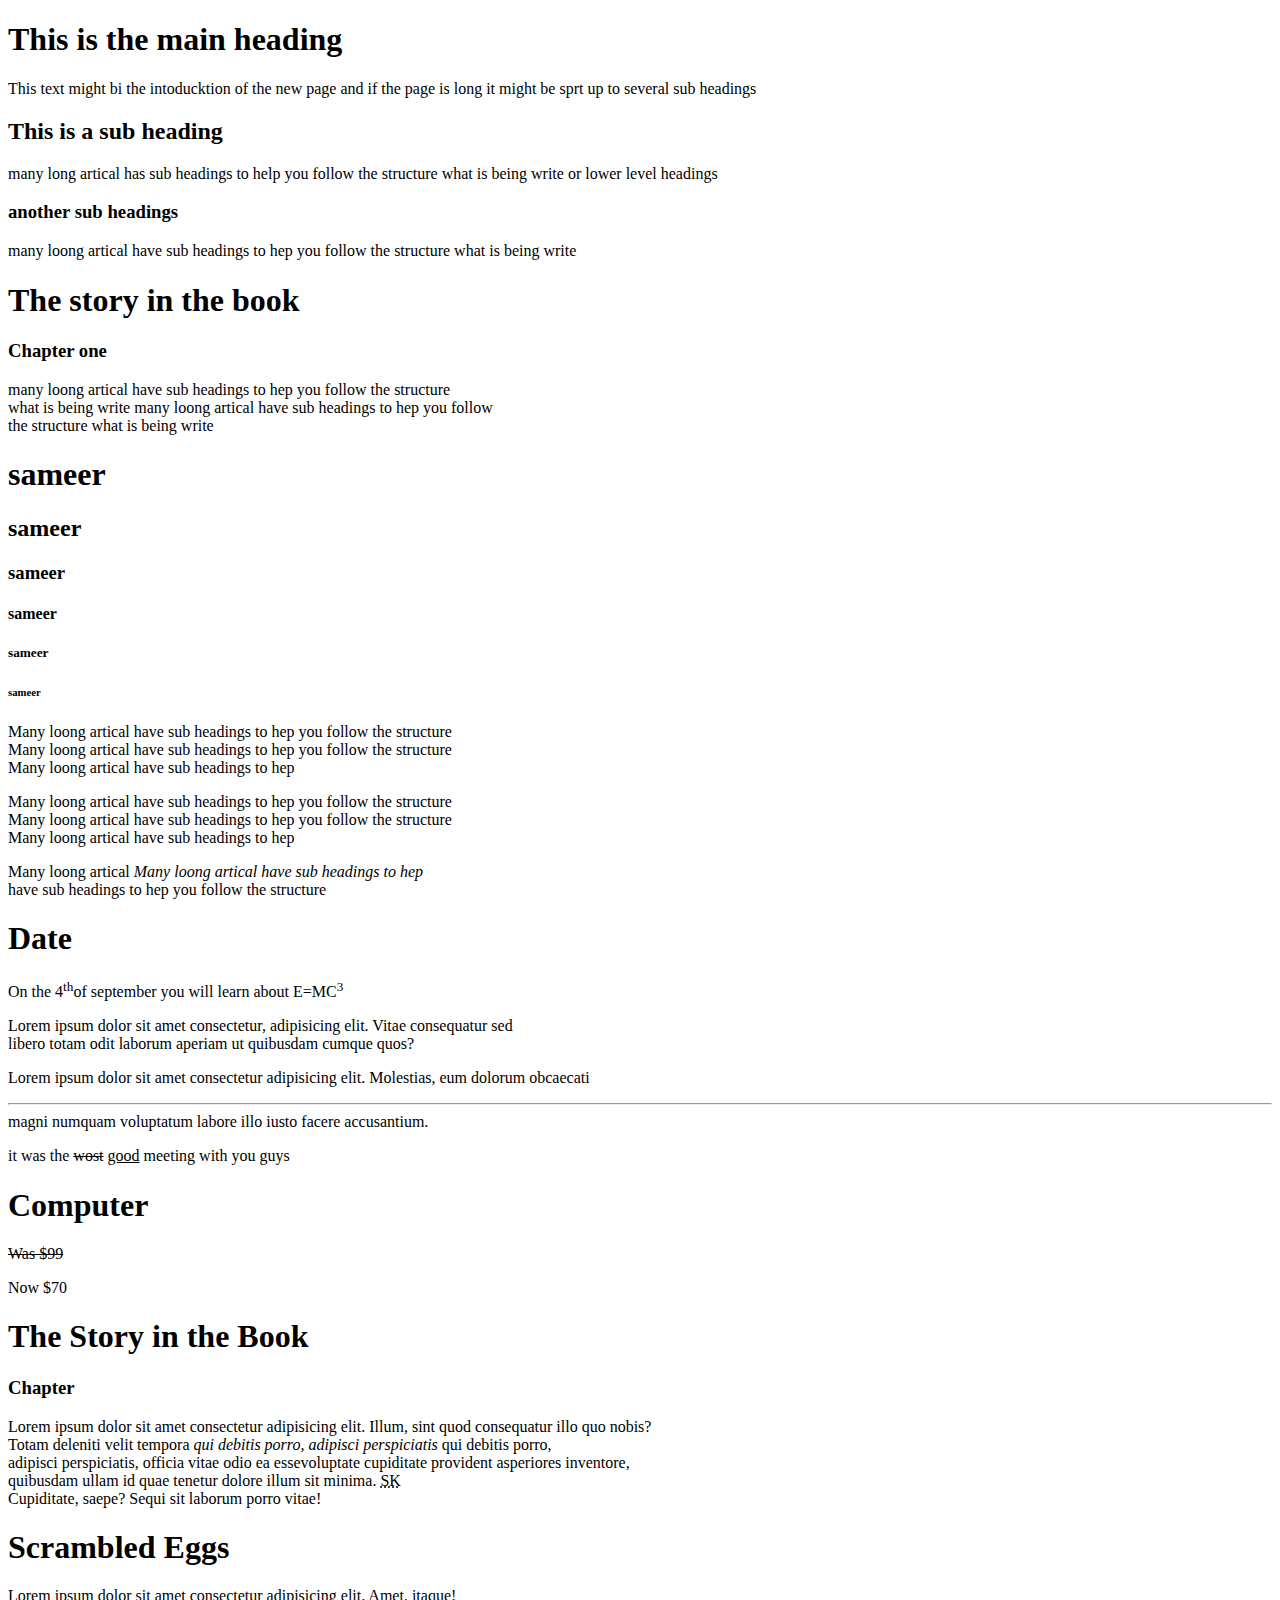
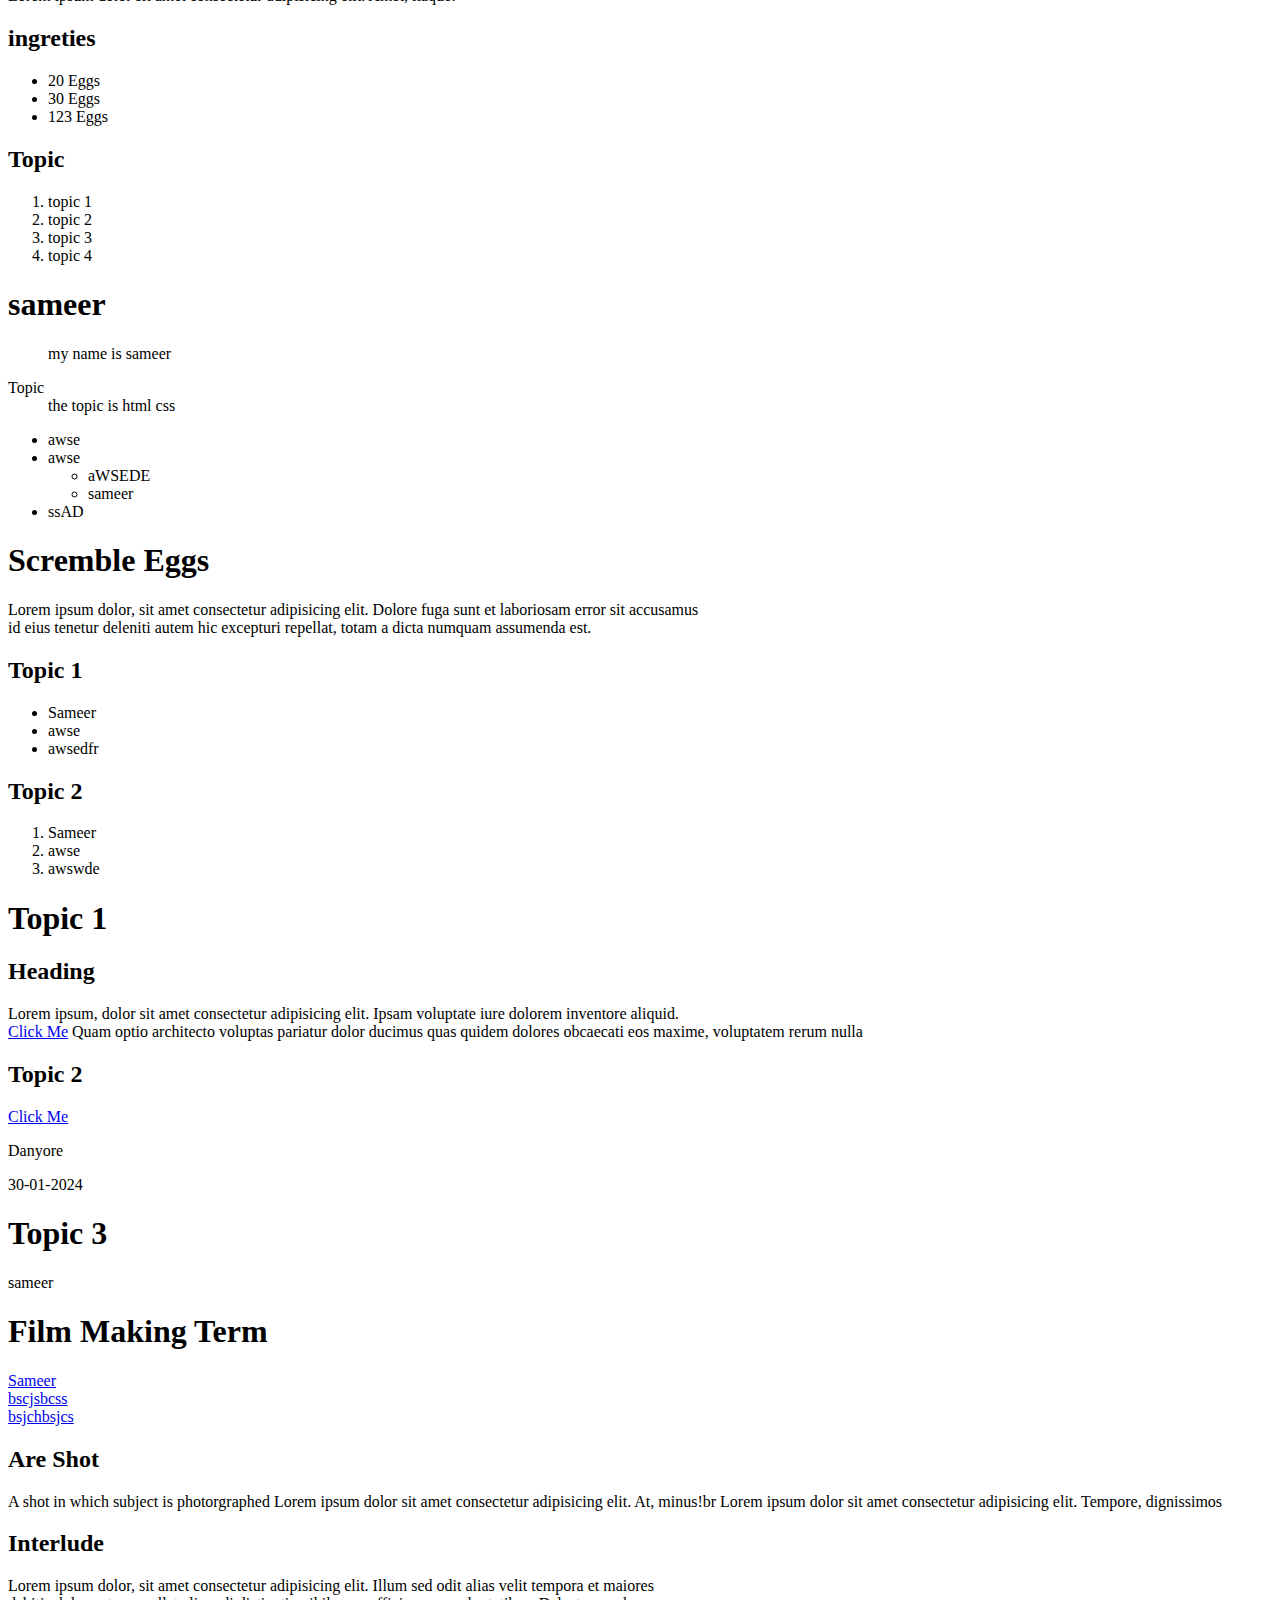
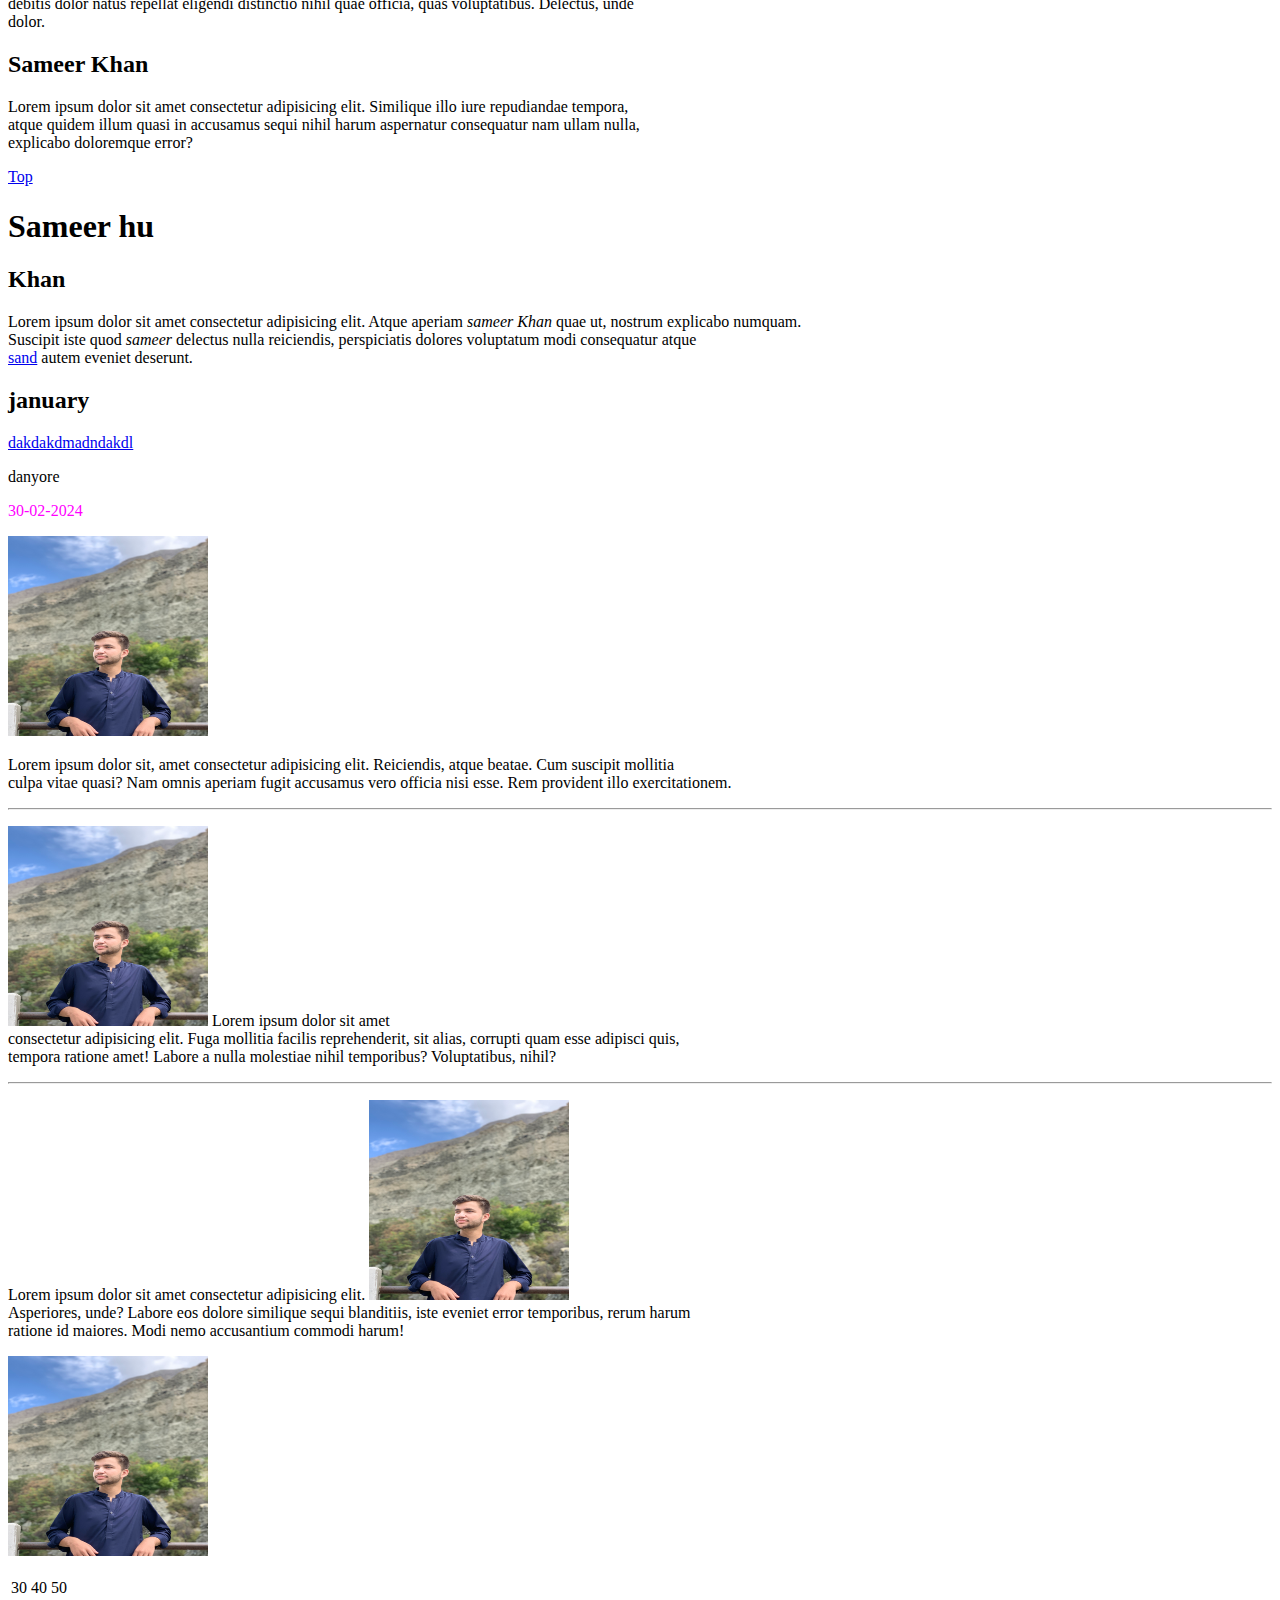
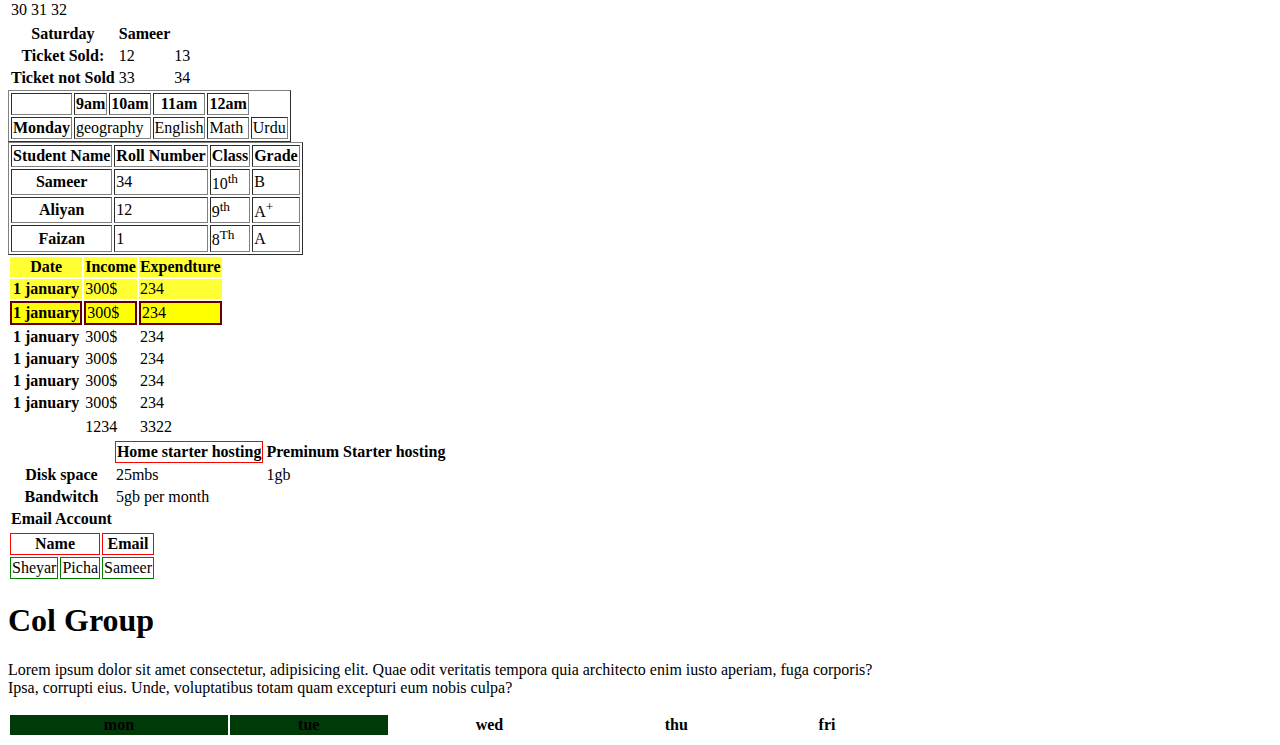
==== index.html @ c7ba926e "main" ====
<!DOCTYPE html>
<html lang="en">
<head>
    <meta charset="UTF-8">
    <meta name="viewport" content="width=device-width, initial-scale=1.0">
    <link rel="stylesheet" href="./style.css">
    <title>index html</title>
</head>
<body>
    <!-- Start -->
<h1>This is the main heading</h1>
<p>This text might bi the intoducktion of the new page and if the page is long it might be sprt up to several sub headings</p>
<h2>This is a sub heading</h2>
<p>many long artical has sub headings to help you follow the structure what is being write or lower level headings</p>
<h3>another sub headings</h3>
<p>many loong artical have sub headings to hep you follow the structure what is being write</p>



<h1>The story in the book</h1>
<h3>Chapter one</h3>
<p>many loong artical have sub headings to hep you follow the structure <br>
 what is being write many loong artical have sub headings to hep you follow <br>
  the structure what is being write</p>
<h1>sameer</h1>
<h2>sameer</h2>
<h3>sameer</h3>
<h4>sameer</h4>
<h5>sameer</h5>
<h6>sameer</h6>
<p>Many loong artical have sub headings to hep you follow the structure <br>
    Many loong artical have sub headings to hep you follow the structure <br>
    Many loong artical have sub headings to hep</p>
    <p>Many loong artical have sub headings to hep you follow the structure <br>
        Many loong artical have sub headings to hep you follow the structure <br>
        Many loong artical have sub headings to hep</p>
<p>Many loong artical <i>Many loong artical have sub headings to hep</i> <br>
     have sub headings to hep you follow the structure</p>    
     <h1>Date</h1>
<p> On the 4<sup>th</sup>of september you will learn about E=MC<sup>3</sup></p>
<p>Lorem ipsum dolor sit amet consectetur, adipisicing elit. Vitae consequatur sed <br>
     libero totam odit laborum aperiam ut quibusdam cumque quos?</p>
<p>Lorem ipsum dolor sit amet consectetur adipisicing elit. Molestias, eum dolorum obcaecati <hr>
     magni numquam voluptatum labore illo iusto facere accusantium.</p>
     <p>it was the <del>wost</del>
    <ins>good</ins>
meeting with you guys</p>
<h1>Computer</h1>
<p><s>Was $99</s></p>
<p>Now $70</p>
<h1>The Story in the Book</h1>
<h3>Chapter</h3>
<p>Lorem ipsum dolor sit amet consectetur adipisicing elit. Illum, sint quod consequatur illo quo nobis?<br>
     Totam deleniti velit tempora <cite>qui debitis porro, adipisci perspiciatis</cite> qui debitis porro, <br>
     adipisci perspiciatis, officia vitae odio ea essevoluptate cupiditate provident asperiores inventore,<br>
      quibusdam ullam id quae tenetur dolore illum   sit minima. <abbr title="Sameer Khan">SK</abbr> <br>
      Cupiditate, saepe? Sequi sit laborum porro vitae!</p>
<h1>Scrambled Eggs</h1>
<p>Lorem ipsum dolor sit amet consectetur adipisicing elit. Amet, itaque!</p>
<h2>ingreties</h2>
<ul>
    <li>20 Eggs</li>
    <li>30 Eggs</li>
    <li>123 Eggs</li>
</ul>
<h2>Topic</h2>
<ol>
    <li>topic 1</li>
    <li>topic 2</li>
    <li>topic 3</li>
    <li>topic 4</li>

</ol>
<h1>sameer</h1>
<dd>my name is sameer</dd>
<dl>
    <dt>Topic</dt>
    <dd>the topic is html css</dd>

</dl>
<ul>
    <li>awse</li>
    <li>awse</li>
    <ul>
        <li>aWSEDE</li>
        <li>sameer</li>
    </ul>
    <li>ssAD</li>
</ul>
<h1>Scremble Eggs</h1>
<p>Lorem ipsum dolor, sit amet consectetur adipisicing elit. Dolore fuga sunt et laboriosam error sit accusamus <br>
     id eius tenetur deleniti autem hic excepturi repellat, totam a dicta numquam assumenda est.</p>
<h2>Topic 1</h2>
<ul>
    <li>Sameer</li>
    <li>awse</li>
    <li>awsedfr</li>
</ul>
<h2>Topic 2</h2>
<ol>
    <li>Sameer</li>
    <li>awse</li>
    <li>awswde</li>

</ol>
<H1>Topic 1</H1>
<h2>Heading</h2>
<p>Lorem ipsum, dolor sit amet consectetur adipisicing elit. Ipsam voluptate iure dolorem inventore aliquid. <br>
    <a href="nsnkqk ">Click Me</a> Quam optio architecto voluptas pariatur dolor ducimus quas quidem dolores obcaecati eos maxime, voluptatem rerum nulla
</p>
<h2>Topic 2</h2>
<a href="naldnal">Click Me</a>
<p>Danyore</p>
<p>30-01-2024</p>
<h1>Topic 3</h1>
<li>sameer</li>
<h1>Film Making Term</h1>
<a href="Sameer Khan">Sameer</a><br>
<a href="akckaca">bscjsbcss</a> <br>
<a href="bcsbkjcbscbk">bsjchbsjcs</a><br>
<h2>Are Shot</h2>
<p>A shot in which subject is photorgraphed Lorem ipsum dolor sit amet consectetur adipisicing elit. At, minus!br
    Lorem ipsum dolor sit amet consectetur adipisicing elit. Tempore, dignissimos</p>
 <h2>Interlude</h2>
<p>Lorem ipsum dolor, sit amet consectetur adipisicing elit. Illum sed odit alias velit tempora et maiores <br>
     debitis dolor natus repellat eligendi distinctio nihil quae officia, quas voluptatibus. Delectus, unde <br>
      dolor.</p>
      <h2>Sameer Khan</h2>
      <P>Lorem ipsum dolor sit amet consectetur adipisicing elit. Similique illo iure repudiandae tempora, <br>
         atque quidem illum quasi in accusamus sequi nihil harum aspernatur consequatur nam ullam nulla, <br>
          explicabo doloremque error?</P>
<a href="sameer">Top</a>
<h1>Sameer hu</h1>
<h2>Khan</h2>
<p>Lorem ipsum dolor sit amet consectetur adipisicing elit. Atque aperiam <cite>sameer Khan</cite> quae ut, nostrum explicabo numquam. <br>
     Suscipit iste quod <i>sameer</i> delectus nulla reiciendis, perspiciatis dolores voluptatum modi consequatur atque <br>
     <a href="awse">sand</a> autem eveniet deserunt.</p>
     <h2>january</h2>
<a href="me">dakdakdmadndakdl</a>
<p>danyore</p>
<p class="wdon">30-02-2024</p>
<img src="images/IMG_1797.jpg" alt="me" style="height:200px ;" width=" 200px "  >
<p>Lorem ipsum dolor sit, amet consectetur adipisicing elit. Reiciendis, atque beatae. Cum suscipit mollitia <br>
 culpa vitae quasi? Nam omnis aperiam fugit accusamus vero officia nisi esse. Rem provident illo exercitationem.</p>
<hr>
<p><img src="images/IMG_1797.jpg" alt="me" style="height: 200px;" width="200px" > Lorem ipsum dolor sit amet <br>
 consectetur adipisicing elit. Fuga mollitia facilis reprehenderit, sit alias, corrupti quam esse adipisci quis, <br>
 tempora ratione amet! Labore a nulla molestiae nihil temporibus? Voluptatibus, nihil? </p>
 <hr>
 <p>Lorem ipsum dolor sit amet consectetur adipisicing elit. <img src="images/IMG_1797.jpg" alt="me" style="height:200px ; width: 200px;" > <br>
Asperiores, unde? Labore eos dolore similique sequi blanditiis, iste eveniet error temporibus, rerum harum <br>
ratione id maiores. Modi nemo accusantium commodi harum!</p>
<p><img src="images/IMG_1797.jpg" alt="Me" style="height: 200px;width: 200px;"  ></p>
<table>
    <tr>
        <td>30</td>
        <td>40</td>
        <td>50</td>
    </tr>
    <tr>
        <td>30</td>
        <td>31</td>
        <td>32</td>
    </tr>

</table>
<table>
    <tr>
     <th scope="col">Saturday</th>
     <th scope="col">Sameer</th>
    </tr>
    <tr>
        <th scope="row">Ticket Sold:</th>
        <td>12</td>
        <td>13</td>

    </tr>
    <tr>
        <th scope="row">Ticket not Sold</th>
        <td>33</td>
        <td>34</td>
    </tr>
</table>
<table border="1px">
    <tr>
        <th></th>
        <th scope="col">9am</th>
        <th scope="col">10am</th>
        <th scope="col">11am</th>
        <th scope="col">12am</th>

    </tr>
    <tr>
        <th scope="row">Monday</th>
        <td colspan="2">geography</td>
        <td>English</td>
        <td>Math</td>
        <td>Urdu</td>



    </tr>
</table>

<table border="1px">
<tr>
    <th>Student Name</th>
    <th>Roll Number</th>
    <th>Class</th>
    <th>Grade</th>
</tr>
<tr>
    <th>Sameer</th>
    <td>34</td>
    <td>10<sup>th</sup></td>
    <td>B</td>
</tr>
<tr>
    <th>Aliyan</th>
    <td>12</td>
<td>9<sup>th</sup></td>
<td>A<sup>+</sup></td>
</tr>
<tr>
    <th>Faizan</th>
    <td>1</td>
    <td>8<sup>Th</sup></td>
    <td>A</td>
</tr>    
</table>
<table  >
    <thead>
        <tr style="border:solid 2px black; background-color: #ff3;">
            <th>Date</th>
            <th>Income</th>
            <th>Expendture</th>
        </tr>
    </thead>
    <tbody>
       <tr style="border:solid 2px rgb(255, 255, 255); background-color: #ff3;">
         <th>1 january</th>
        <td>300$</td>
        <td>234</td>
    </tr>
        <tr >
            <th style="border: solid 2px  rgb(102, 0, 0); background-color:  rgb(255, 255, 0);">1 january</th>
            <td style="border: solid 2px  rgb(102, 0, 0); background-color:  rgb(255, 255, 0);">300$</td>
            <td style="border: solid 2px  rgb(102, 0, 0); background-color:  rgb(255, 255, 0);">234</td>
        </tr>
        <tr>
            <th>1 january</th>
            <td>300$</td>
            <td>234</td>
        </tr>
        <tr>
            <th>1 january</th>
        <td>300$</td>
        <td>234</td>
        </tr>
        <tr>
        <th>1 january</th>
        <td>300$</td>
        <td>234</td>
        </tr>
        <tr>
        <th>1 january</th>
       <td>300$</td>
      <td>234</td>
         </tr>
        <tr>          
        <tfoot>
            <tr>
                <td></td>
                <td>1234</td>
                <td>3322</td>
            </tr>
        </tfoot>    
    </tbody>
</table>
<table>
    <thead>
        <tr>
            <th></th>
            <th style="border: 1px solid red;" scope="col">Home starter hosting</th>
            <th scope="col">Preminum Starter hosting</th>
        </tr>
    </thead>
    <tbody>
        <tr>
            <th scope="row">Disk space</th>
            <td>25mbs</td>
            <td>1gb</td>
        </tr>
        <tr>
            <th scope="row">Bandwitch</th>
            <td>5gb per month</td>
        </tr>
        <tr>
            <th>Email Account </th>
        </tr>
    </tbody>
</table>
<table>
    <thead>
        <tr>
            <th style="border: 1px solid red;" colspan="2">Name</th>
            <th style="border: 1px solid red;">Email</th>
        </tr>
    </thead>
    <tbody>
        <tr>
            <td style="border: 1px solid green;">Sheyar</td>
            <td style="border: 1px solid green;">Picha</td>
            <td style="border: 1px solid green;"    >Sameer</td>
        </tr>
    </tbody>
</table>
<h1>Col Group</h1>
<p>Lorem ipsum dolor sit amet consectetur, adipisicing elit. Quae odit veritatis tempora quia architecto enim iusto aperiam, fuga corporis? <br>
     Ipsa, corrupti eius. Unde, voluptatibus totam quam excepturi eum nobis culpa?</p>
     <table style="width: 70%;  "  >
        <colgroup>
        <col span="2" style="background-color: rgb(0, 58, 8);" >  
     </colgroup>
     <tr>
        <th>mon</th>
        <th>tue</th>
        <th>wed</th>
        <th>thu</th>
        <th>fri</th>






     </tr>


     </table>













    <!-- Ending -->
     <style>
        .wdon{
           color: magenta;
        }
     </style>
</body>
</html>
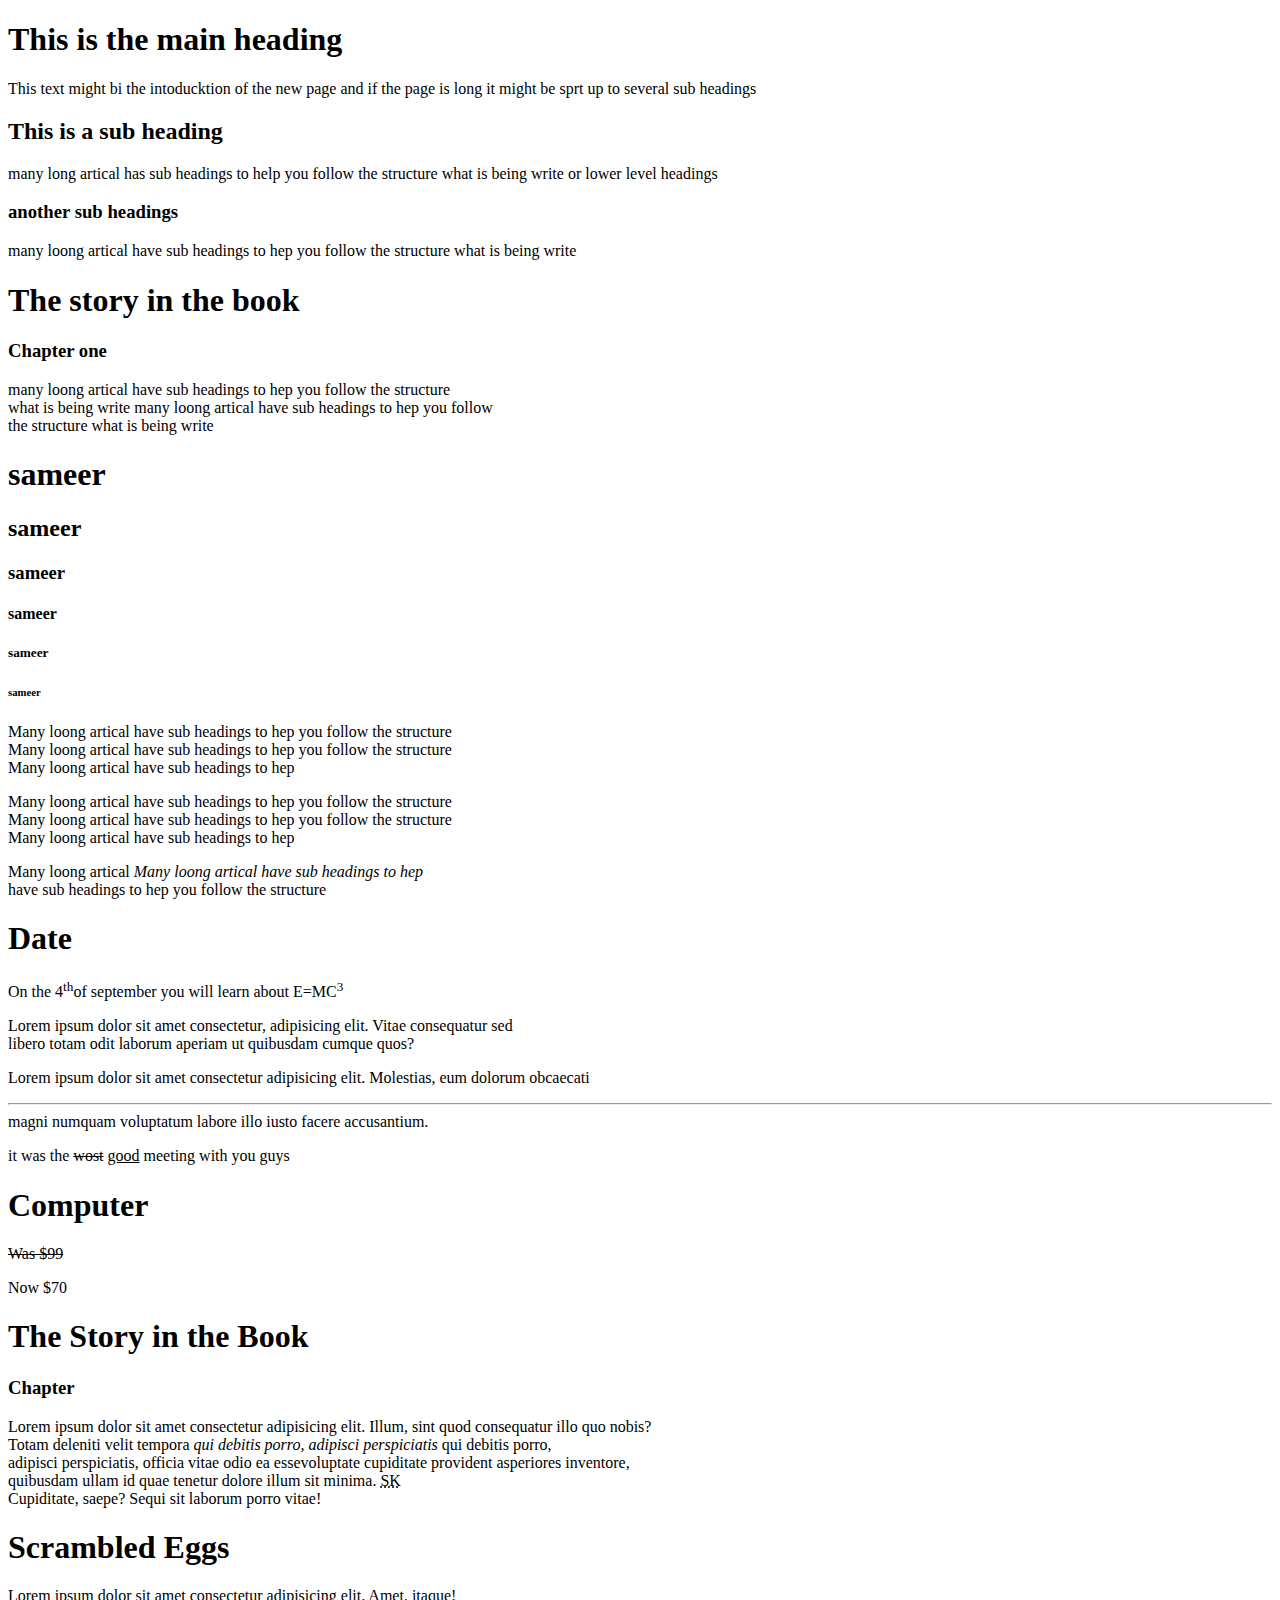
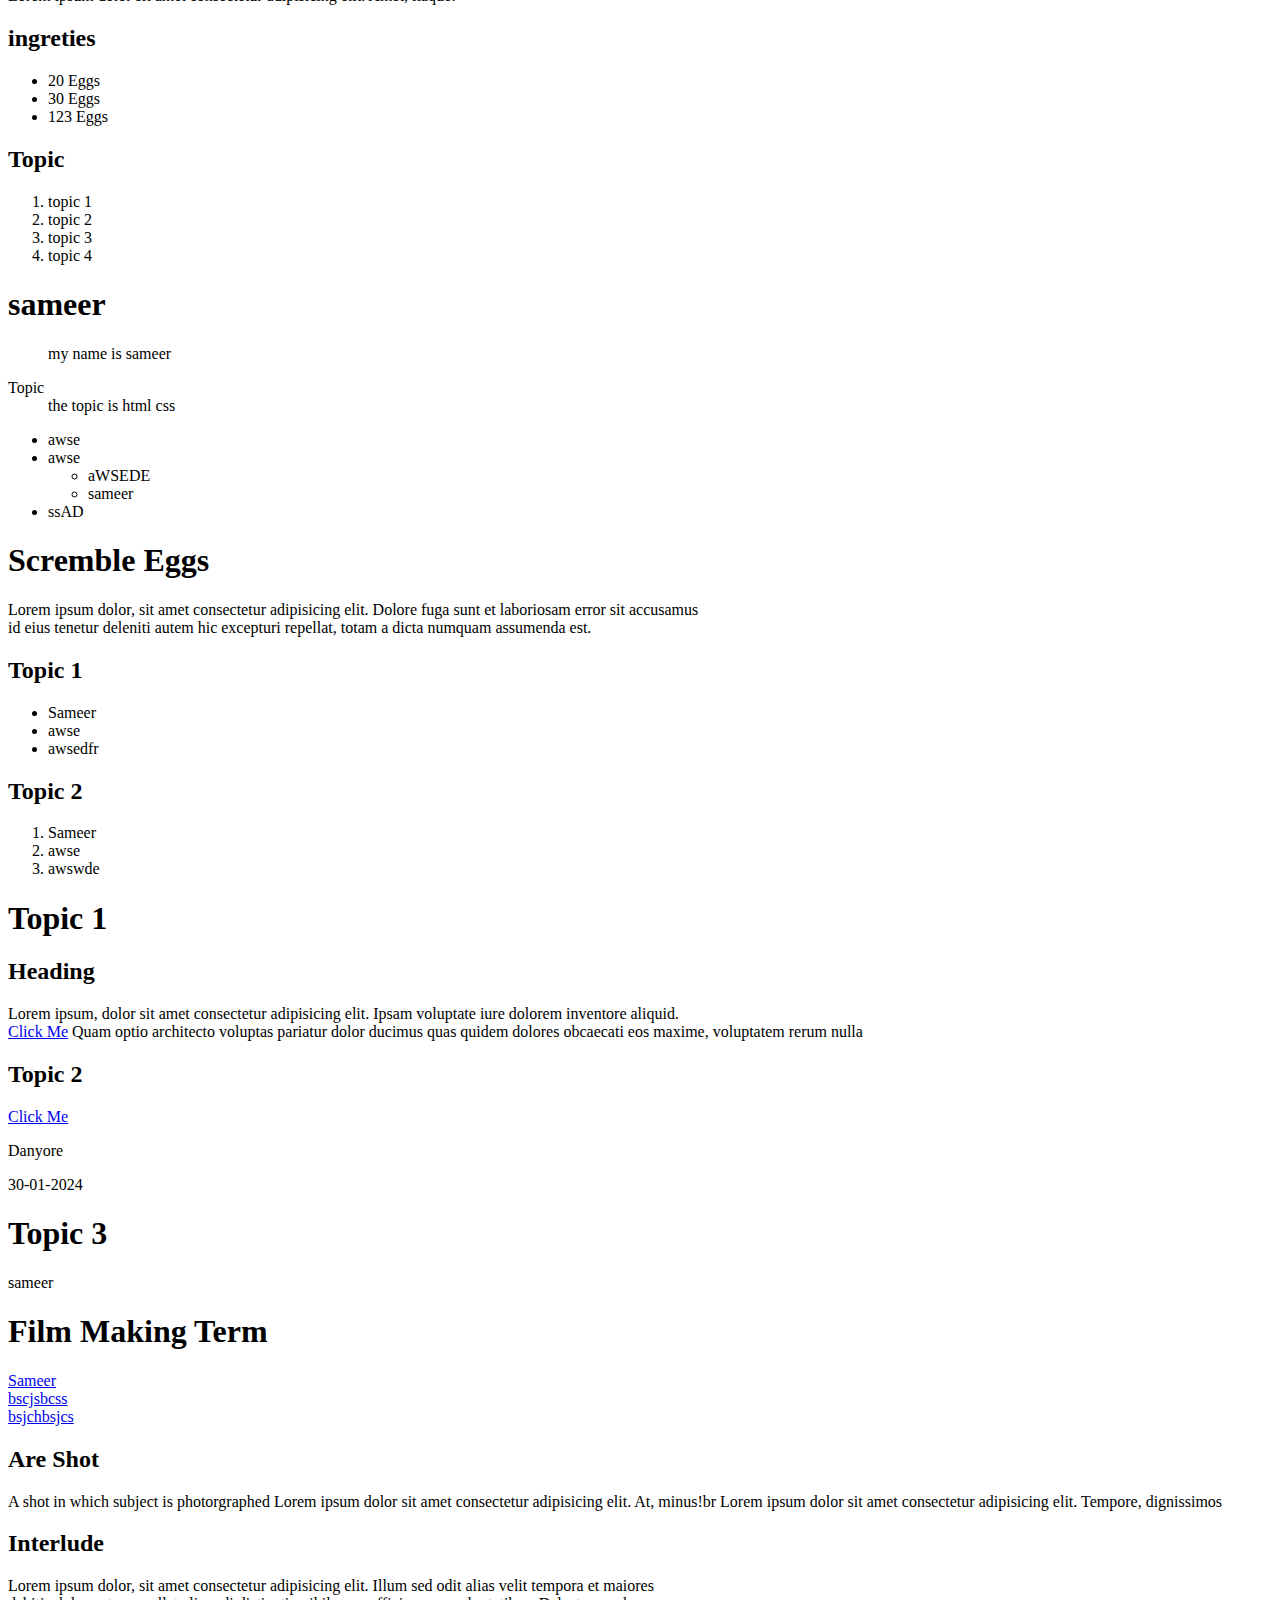
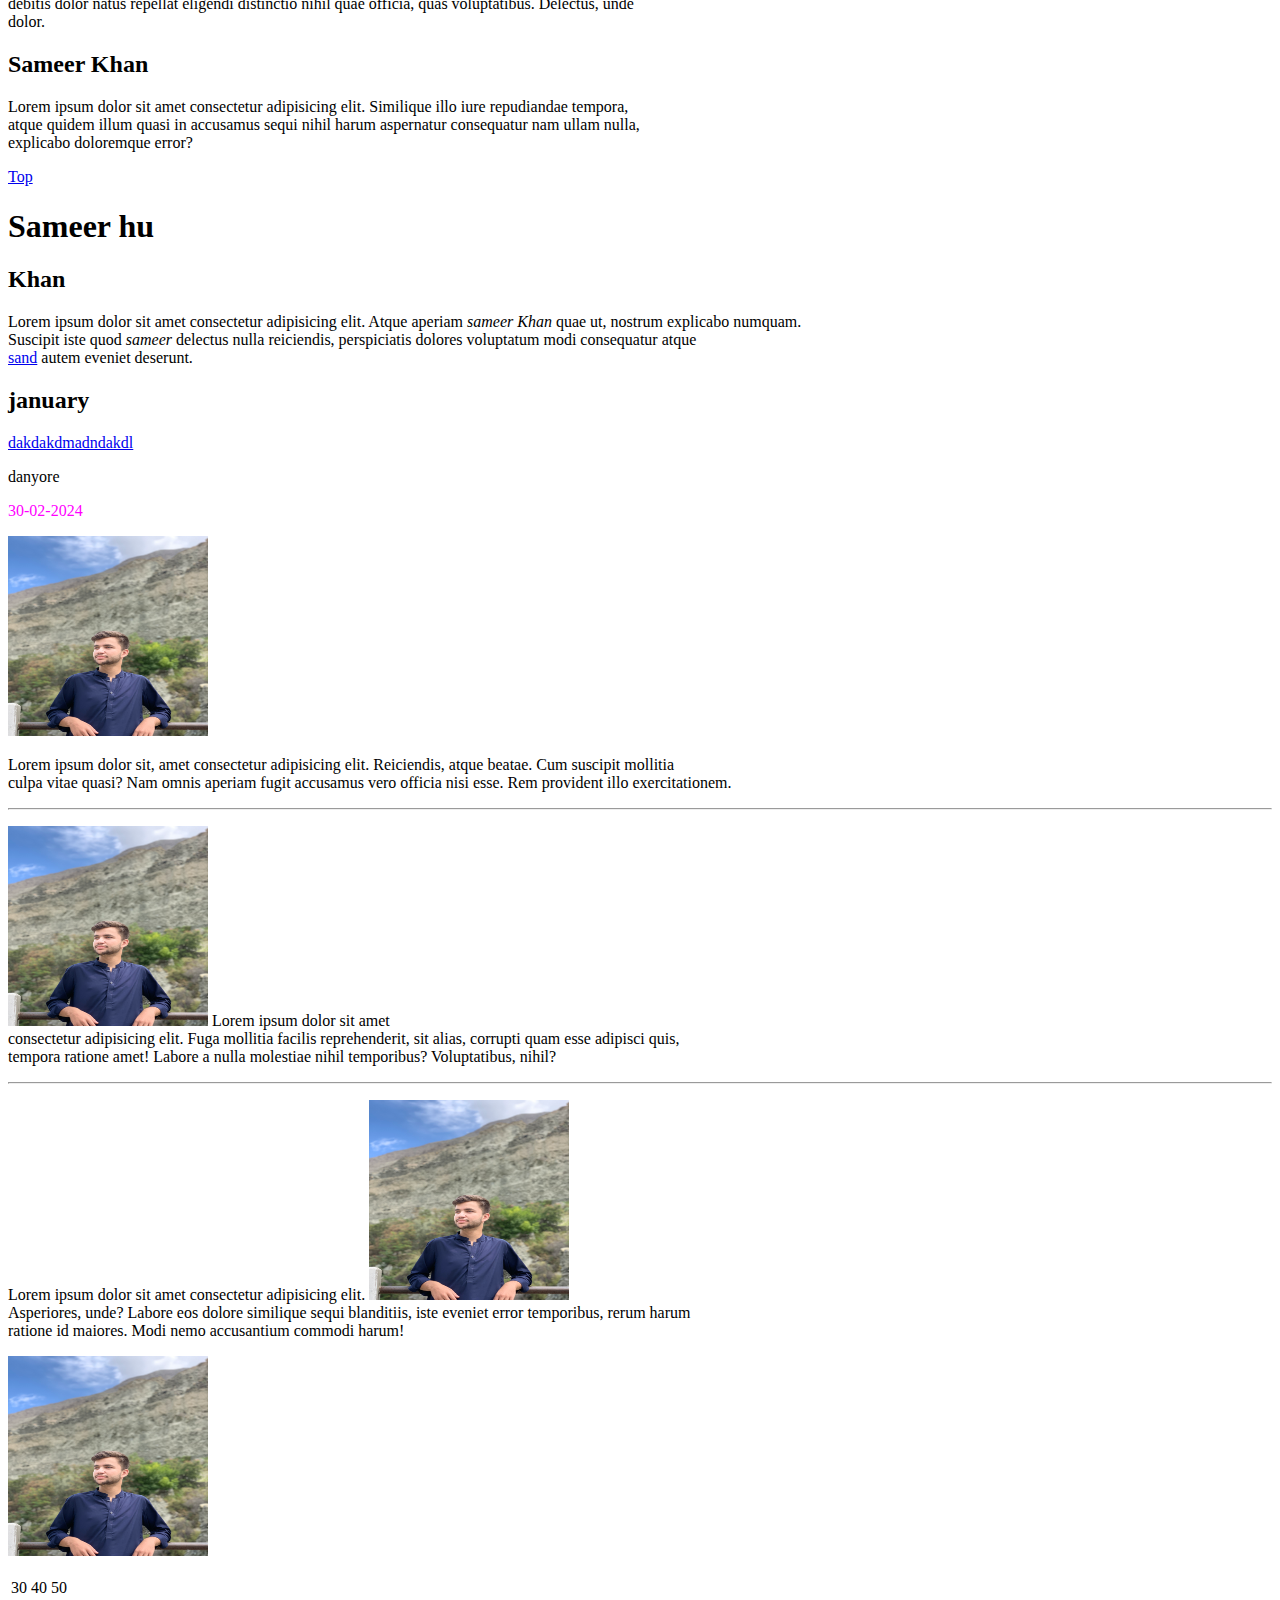
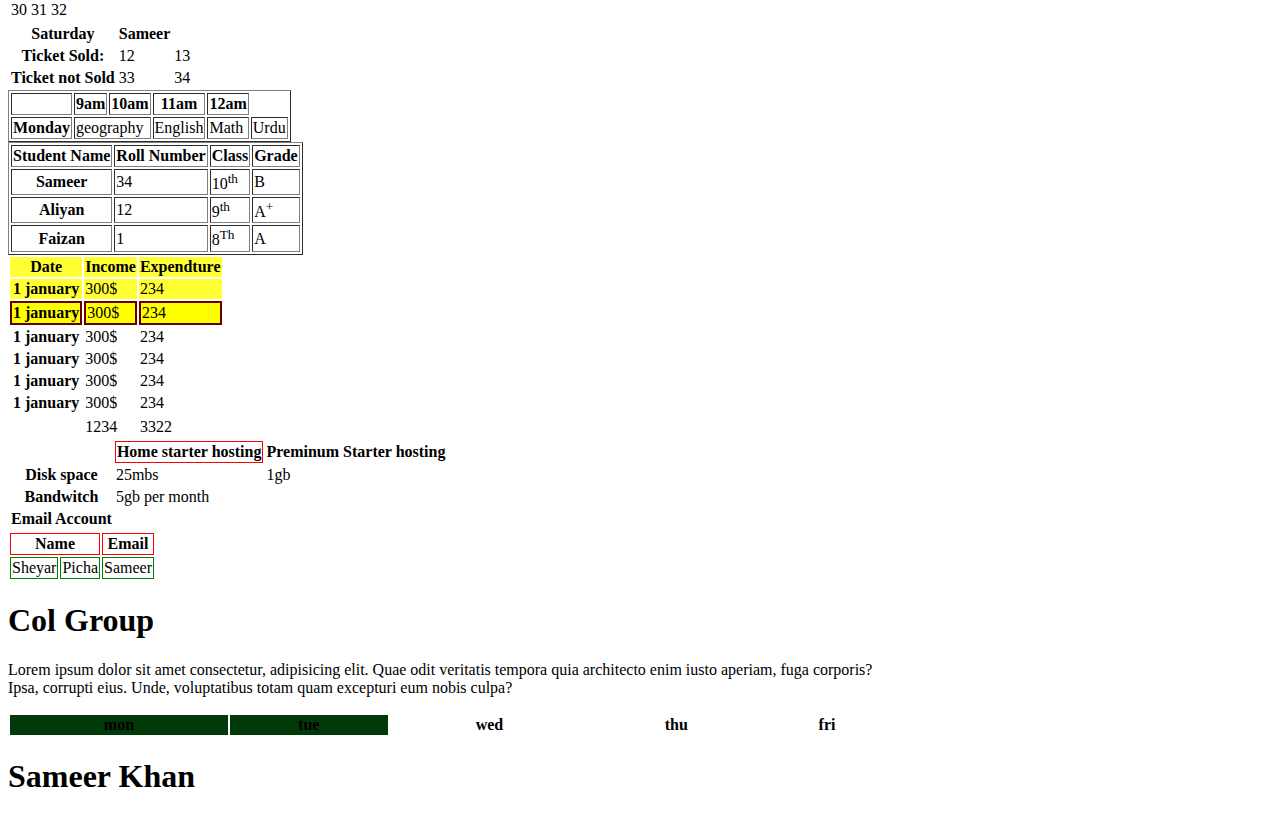
==== commit 04a18685: "main" ====
--- a/index.html
+++ b/index.html
@@ -338,7 +338,11 @@
 
 
      </table>
-
+<div class="link">
+    <h1>Sameer Khan</h1>
+
+
+</div>
 
 
 
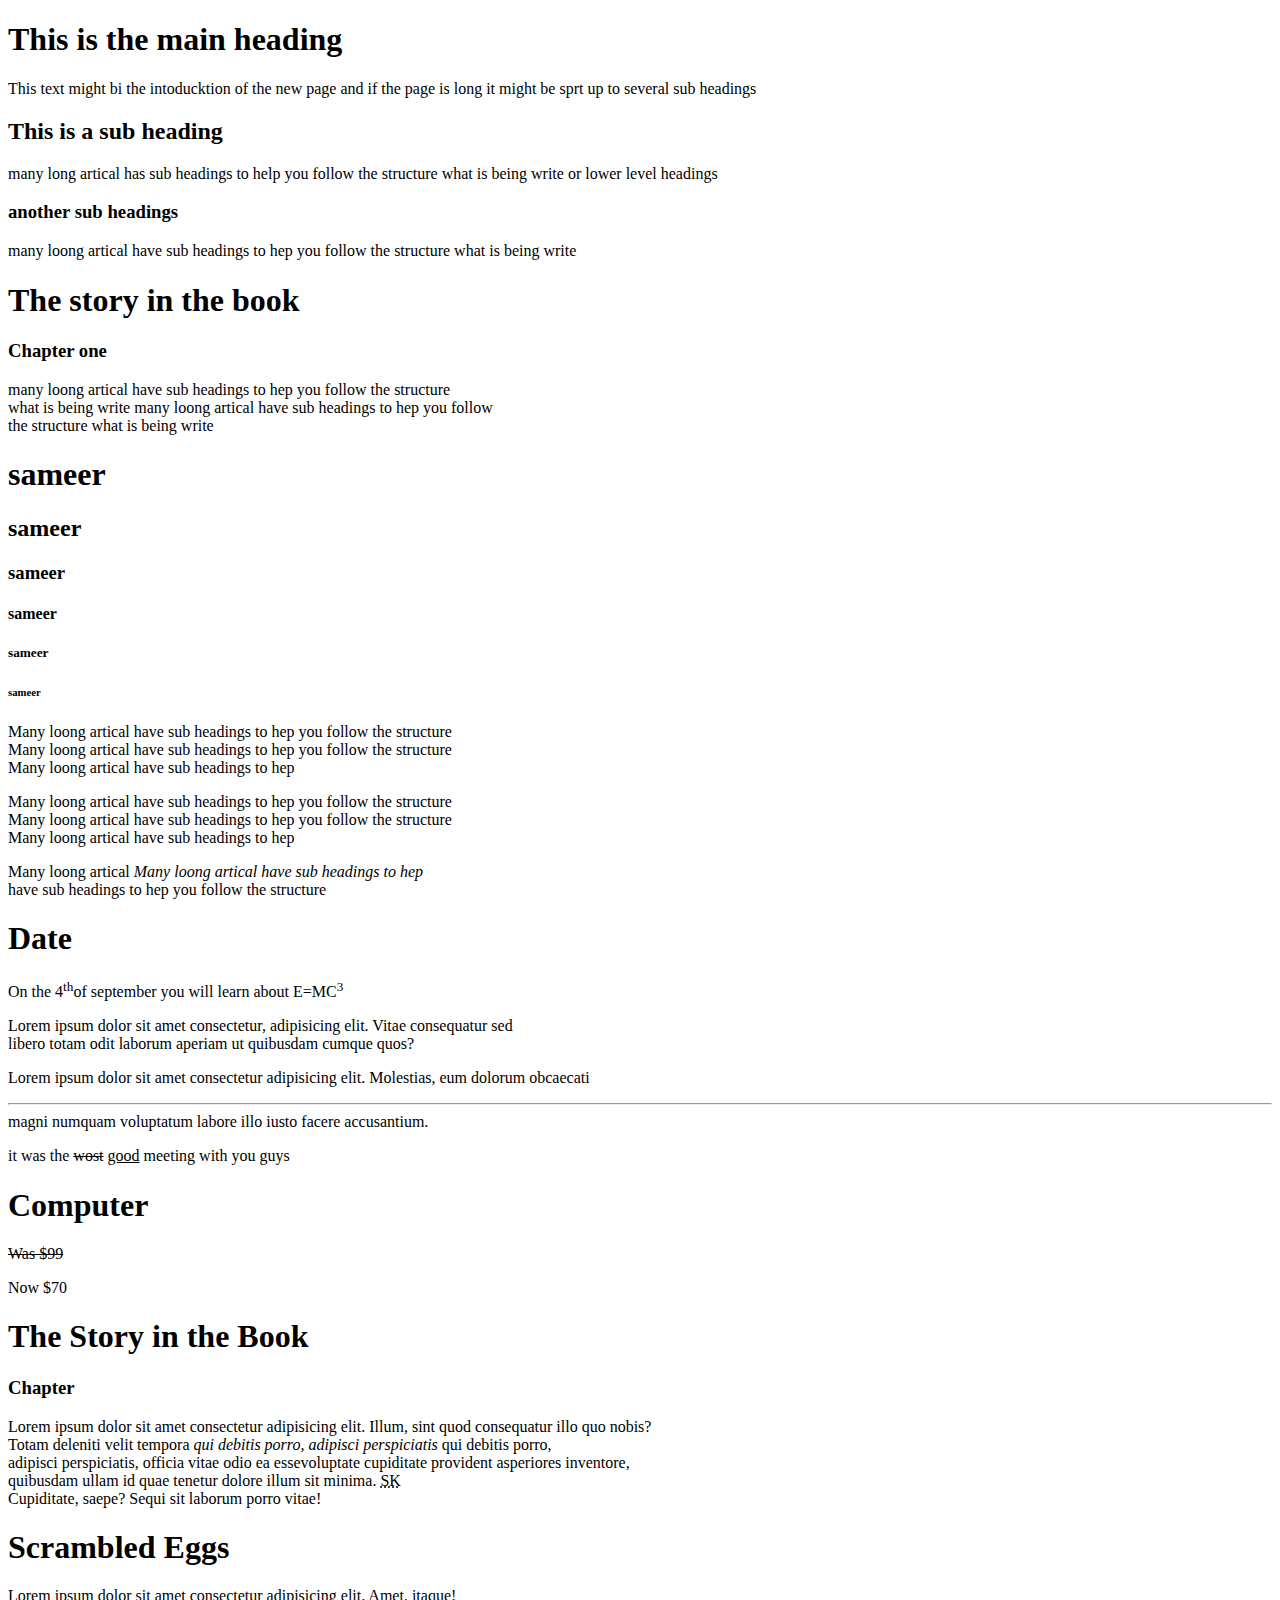
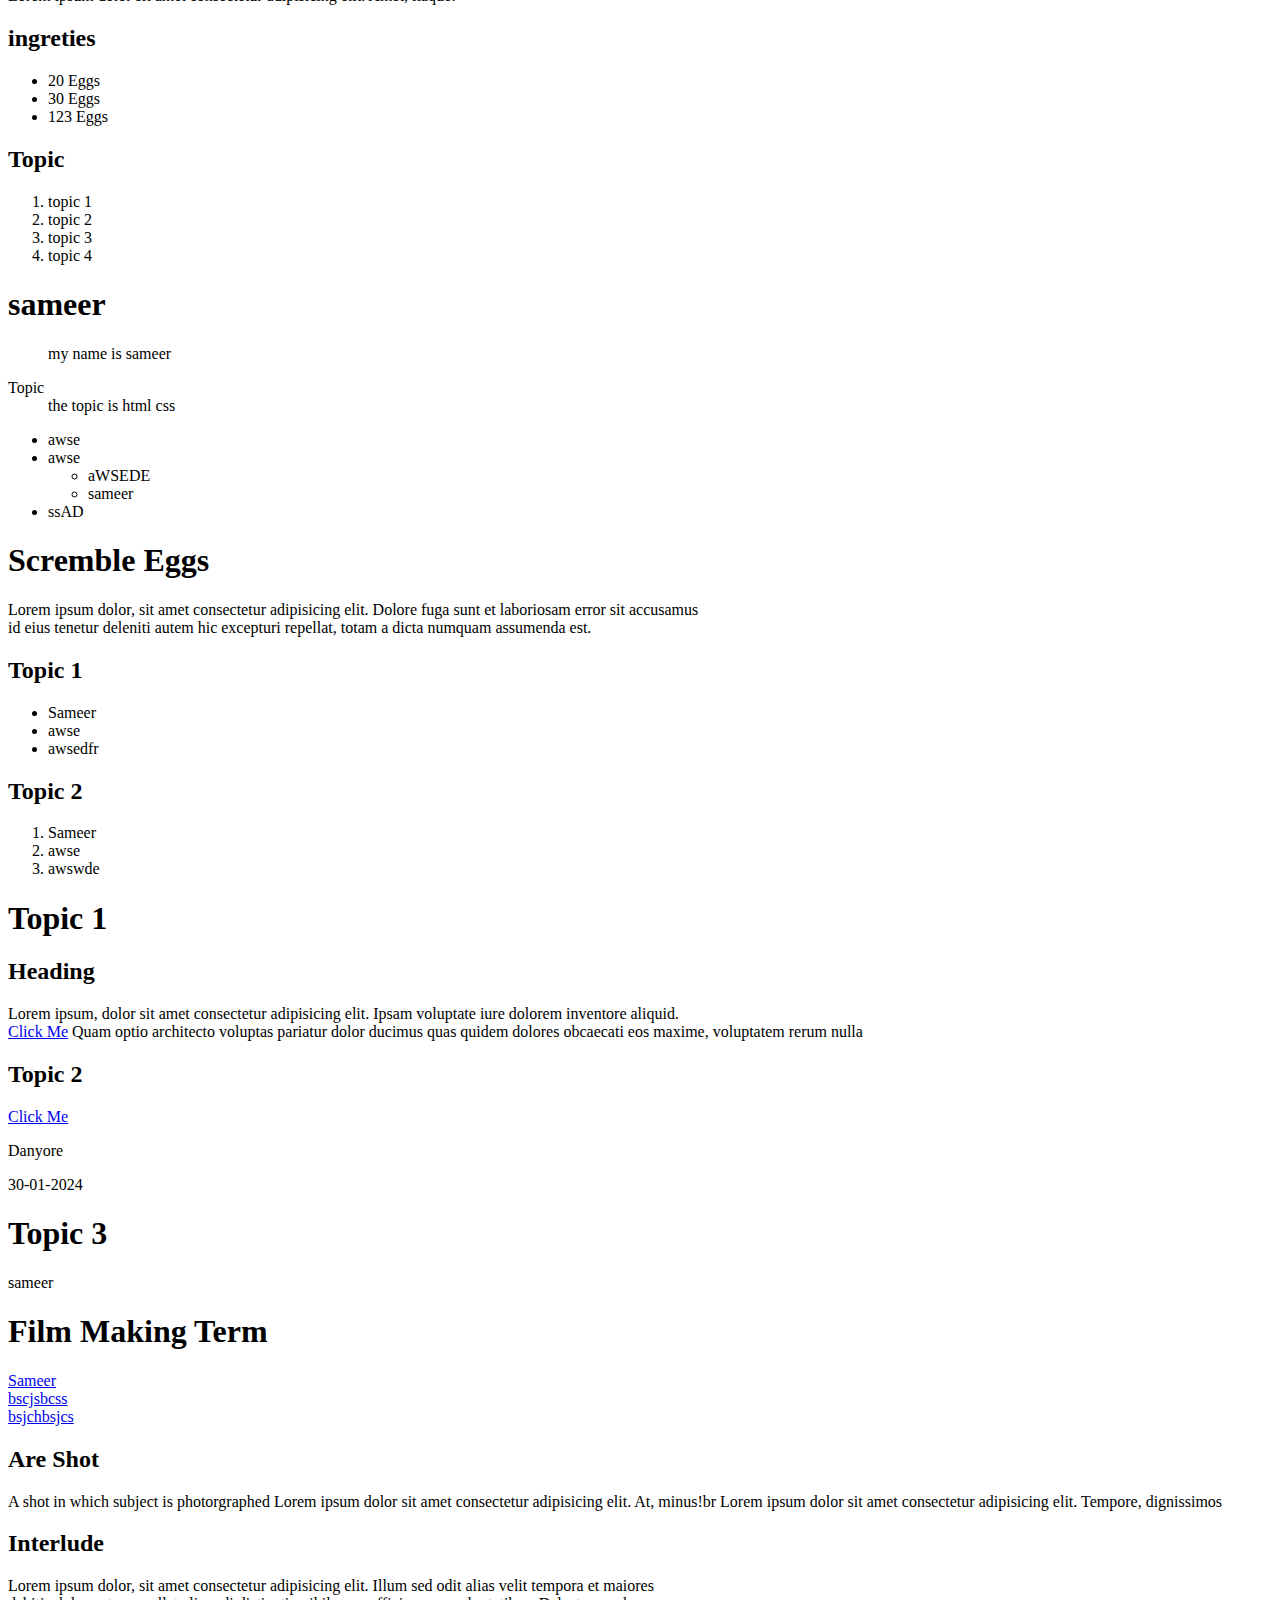
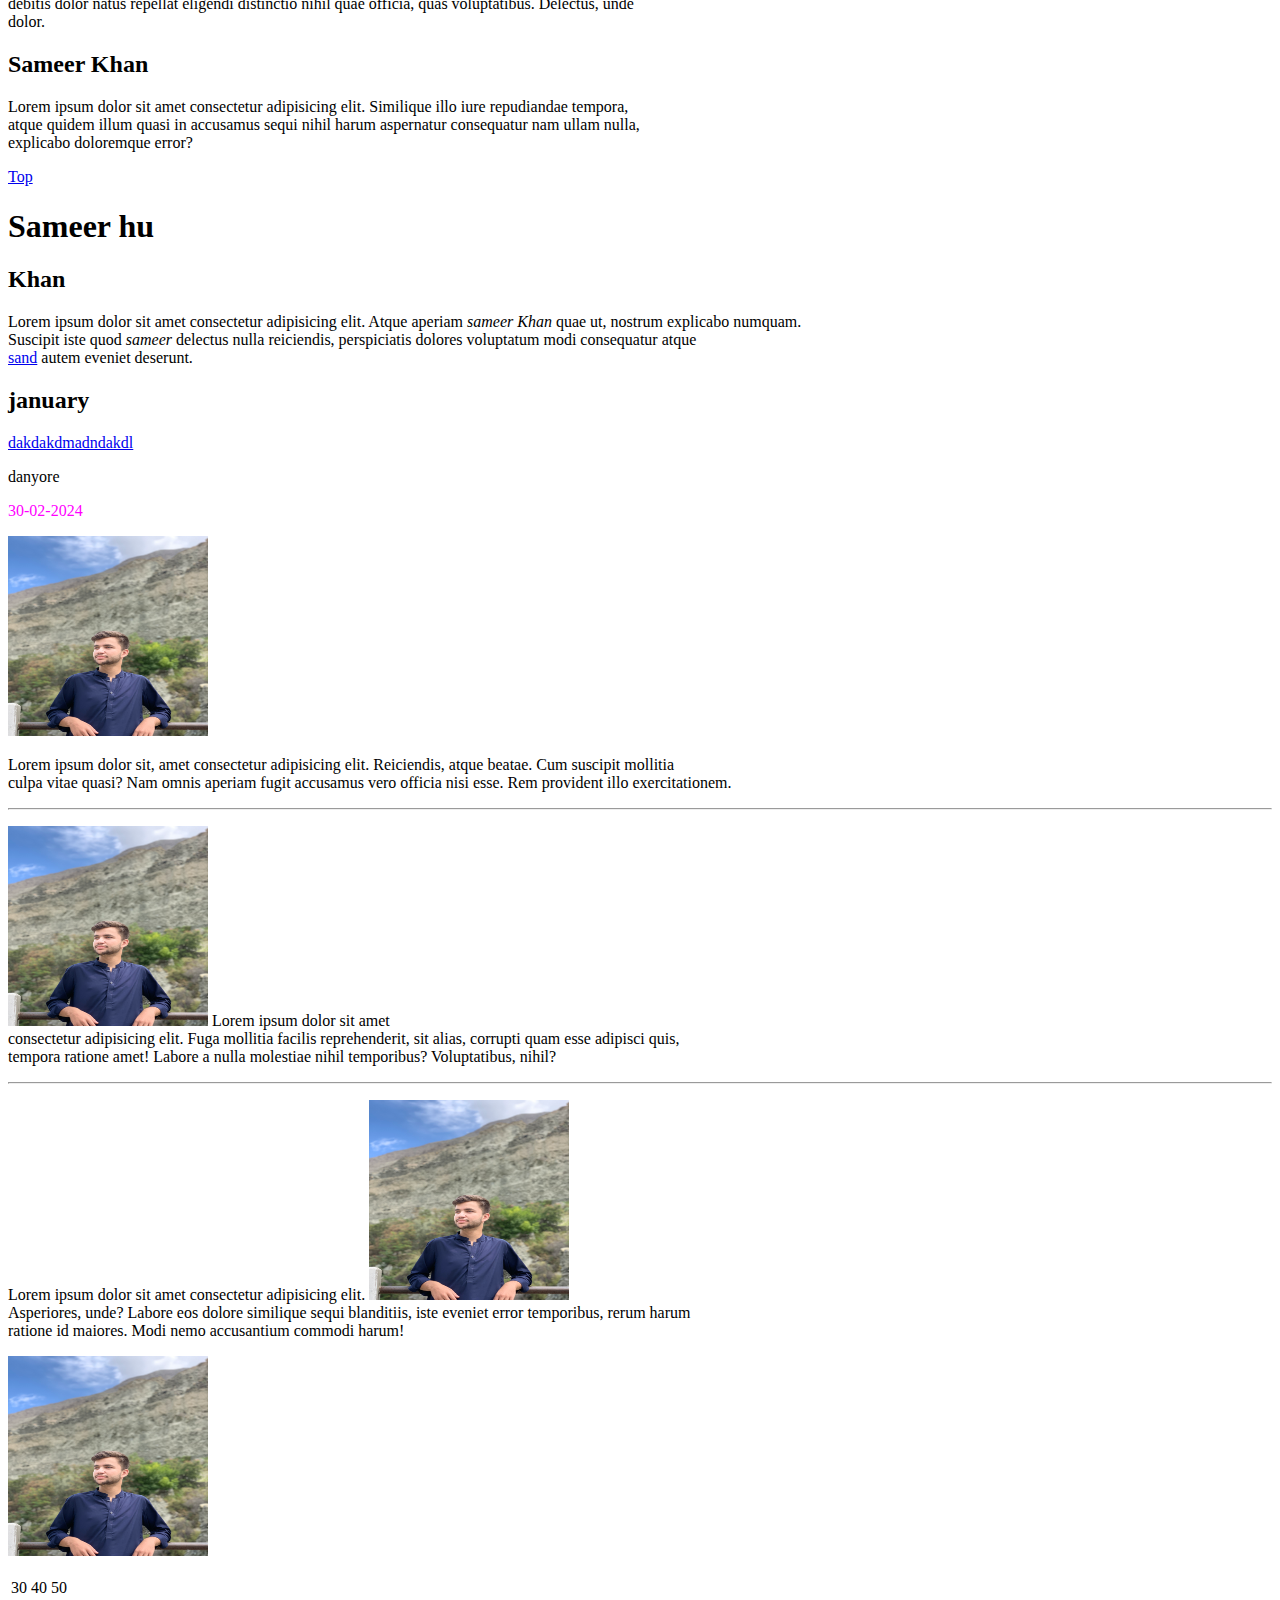
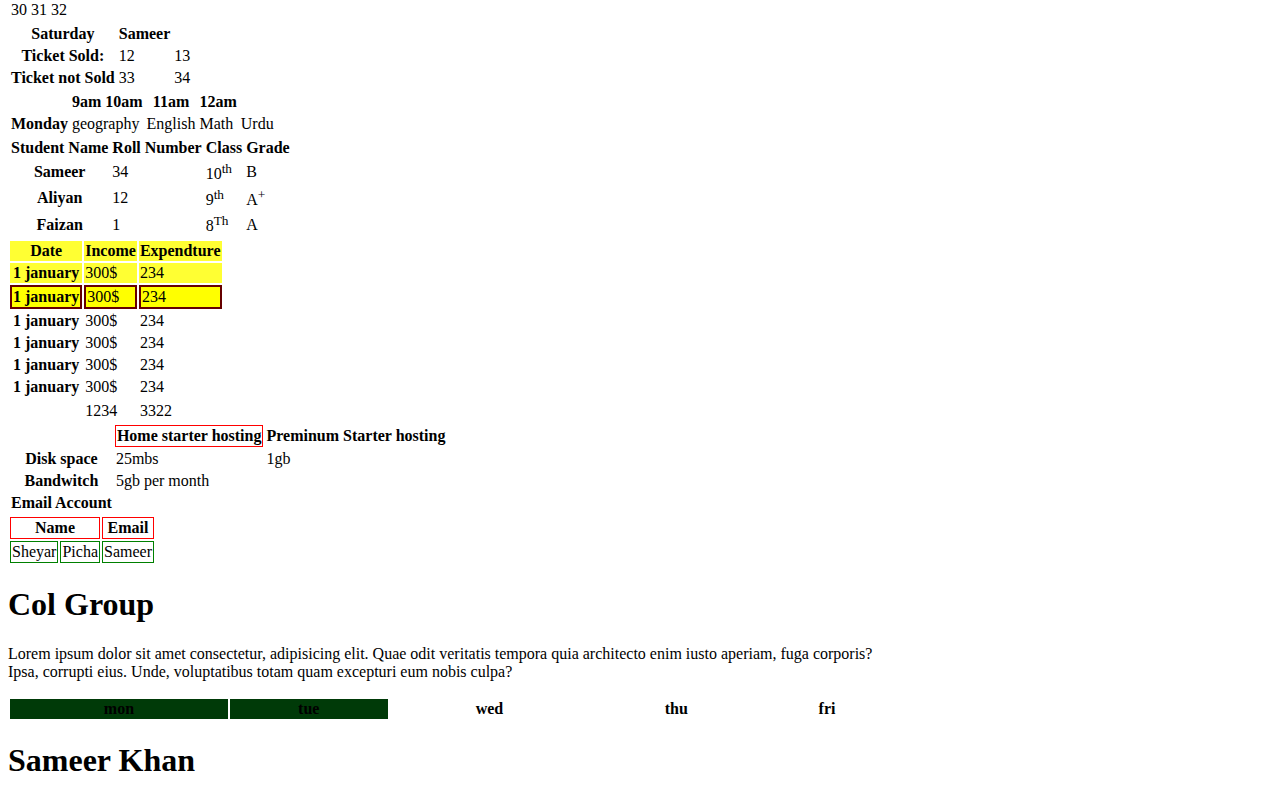
==== commit fcaed529: "main" ====
--- a/index.html
+++ b/index.html
@@ -181,7 +181,7 @@
         <td>34</td>
     </tr>
 </table>
-<table border="1px">
+<table>
     <tr>
         <th></th>
         <th scope="col">9am</th>
@@ -202,7 +202,7 @@
     </tr>
 </table>
 
-<table border="1px">
+<table >
 <tr>
     <th>Student Name</th>
     <th>Roll Number</th>
